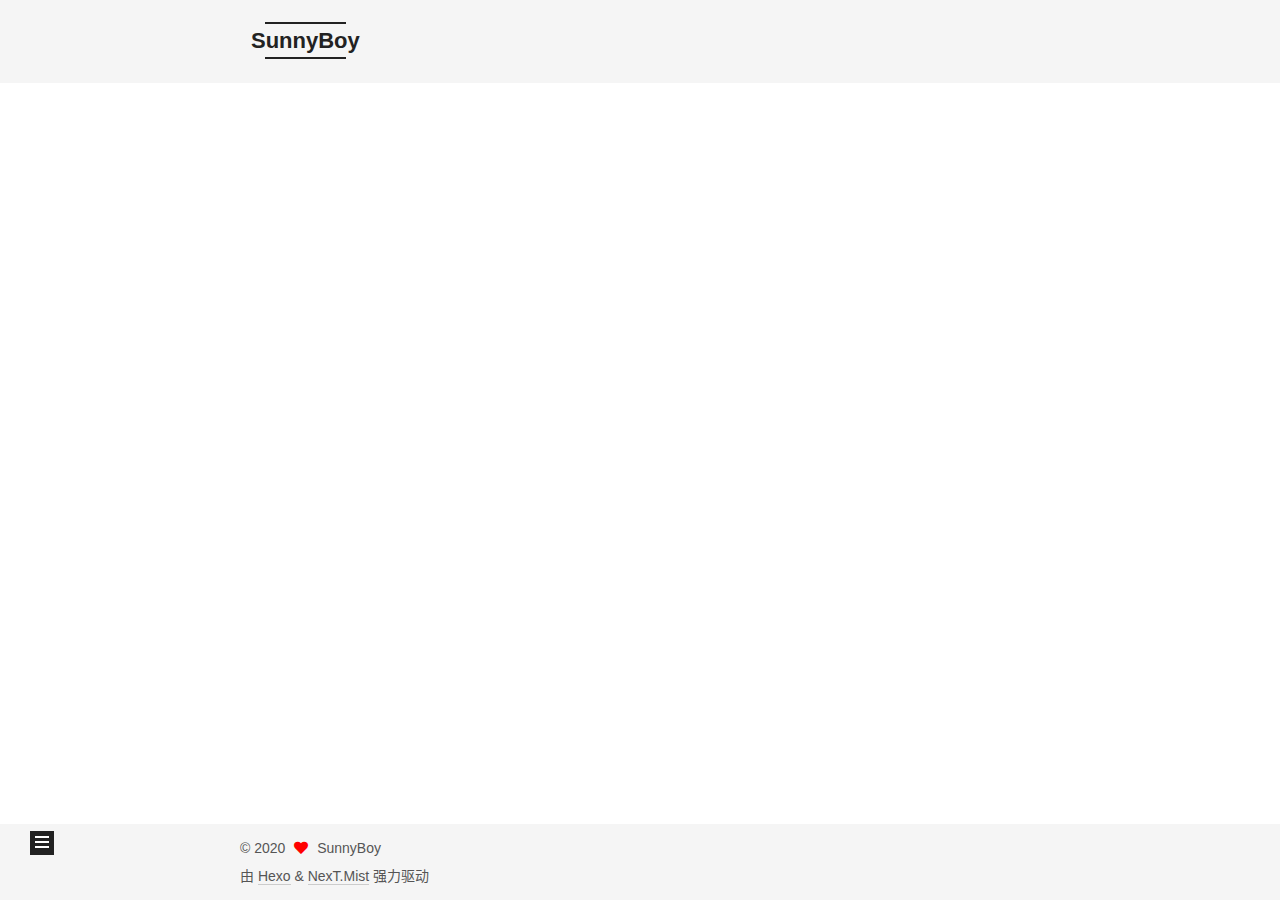
==== archives/index.html @ 55db40ee "Site updated: 2020-05-24 15:53:17" ====
<!DOCTYPE html>
<html lang="zh-CN">
<head>
  <meta charset="UTF-8">
<meta name="viewport" content="width=device-width, initial-scale=1, maximum-scale=2">
<meta name="theme-color" content="#222">
<meta name="generator" content="Hexo 4.2.1">
  <link rel="apple-touch-icon" sizes="180x180" href="/images/apple-touch-icon-next.png">
  <link rel="icon" type="image/png" sizes="32x32" href="/images/favicon-32x32-next.png">
  <link rel="icon" type="image/png" sizes="16x16" href="/images/favicon-16x16-next.png">
  <link rel="mask-icon" href="/images/logo.svg" color="#222">

<link rel="stylesheet" href="/css/main.css">


<link rel="stylesheet" href="/lib/font-awesome/css/all.min.css">

<script id="hexo-configurations">
    var NexT = window.NexT || {};
    var CONFIG = {"hostname":"yoursite.com","root":"/","scheme":"Mist","version":"7.8.0","exturl":false,"sidebar":{"position":"left","display":"post","padding":18,"offset":12,"onmobile":false},"copycode":{"enable":false,"show_result":false,"style":null},"back2top":{"enable":true,"sidebar":false,"scrollpercent":false},"bookmark":{"enable":false,"color":"#222","save":"auto"},"fancybox":false,"mediumzoom":false,"lazyload":false,"pangu":false,"comments":{"style":"tabs","active":null,"storage":true,"lazyload":false,"nav":null},"algolia":{"hits":{"per_page":10},"labels":{"input_placeholder":"Search for Posts","hits_empty":"We didn't find any results for the search: ${query}","hits_stats":"${hits} results found in ${time} ms"}},"localsearch":{"enable":false,"trigger":"auto","top_n_per_article":1,"unescape":false,"preload":false},"motion":{"enable":true,"async":false,"transition":{"post_block":"fadeIn","post_header":"slideDownIn","post_body":"slideDownIn","coll_header":"slideLeftIn","sidebar":"slideUpIn"}}};
  </script>

  <meta name="description" content="学习">
<meta property="og:type" content="website">
<meta property="og:title" content="SunnyBoy">
<meta property="og:url" content="http://yoursite.com/archives/index.html">
<meta property="og:site_name" content="SunnyBoy">
<meta property="og:description" content="学习">
<meta property="og:locale" content="zh_CN">
<meta property="article:author" content="SunnyBoy">
<meta name="twitter:card" content="summary">

<link rel="canonical" href="http://yoursite.com/archives/">


<script id="page-configurations">
  // https://hexo.io/docs/variables.html
  CONFIG.page = {
    sidebar: "",
    isHome : false,
    isPost : false,
    lang   : 'zh-CN'
  };
</script>

  <title>归档 | SunnyBoy</title>
  






  <noscript>
  <style>
  .use-motion .brand,
  .use-motion .menu-item,
  .sidebar-inner,
  .use-motion .post-block,
  .use-motion .pagination,
  .use-motion .comments,
  .use-motion .post-header,
  .use-motion .post-body,
  .use-motion .collection-header { opacity: initial; }

  .use-motion .site-title,
  .use-motion .site-subtitle {
    opacity: initial;
    top: initial;
  }

  .use-motion .logo-line-before i { left: initial; }
  .use-motion .logo-line-after i { right: initial; }
  </style>
</noscript>

</head>

<body itemscope itemtype="http://schema.org/WebPage">
  <div class="container use-motion">
    <div class="headband"></div>

    <header class="header" itemscope itemtype="http://schema.org/WPHeader">
      <div class="header-inner"><div class="site-brand-container">
  <div class="site-nav-toggle">
    <div class="toggle" aria-label="切换导航栏">
      <span class="toggle-line toggle-line-first"></span>
      <span class="toggle-line toggle-line-middle"></span>
      <span class="toggle-line toggle-line-last"></span>
    </div>
  </div>

  <div class="site-meta">

    <a href="/" class="brand" rel="start">
      <span class="logo-line-before"><i></i></span>
      <h1 class="site-title">SunnyBoy</h1>
      <span class="logo-line-after"><i></i></span>
    </a>
      <p class="site-subtitle" itemprop="description">追随阳光</p>
  </div>

  <div class="site-nav-right">
    <div class="toggle popup-trigger">
    </div>
  </div>
</div>




<nav class="site-nav">
  <ul id="menu" class="main-menu menu">
        <li class="menu-item menu-item-home">

    <a href="/" rel="section"><i class="fa fa-home fa-fw"></i>首页</a>

  </li>
        <li class="menu-item menu-item-tags">

    <a href="/tags/" rel="section"><i class="fa fa-tags fa-fw"></i>标签</a>

  </li>
        <li class="menu-item menu-item-archives">

    <a href="/archives/" rel="section"><i class="fa fa-archive fa-fw"></i>归档</a>

  </li>
  </ul>
</nav>




</div>
    </header>

    
  <div class="back-to-top">
    <i class="fa fa-arrow-up"></i>
    <span>0%</span>
  </div>


    <main class="main">
      <div class="main-inner">
        <div class="content-wrap">
          

          <div class="content archive">
            

  
  
  
  <div class="post-block">
    <div class="posts-collapse">
      <div class="collection-title">
        <span class="collection-header">嗯..! 目前共计 1 篇日志。 继续努力。</span>
      </div>

      
    <div class="collection-year">
      <span class="collection-header">2020</span>
    </div>

  <article itemscope itemtype="http://schema.org/Article">
    <header class="post-header">

      <div class="post-meta">
        <time itemprop="dateCreated"
              datetime="2020-05-24T14:24:05+08:00"
              content="2020-05-24">
          05-24
        </time>
      </div>

      <div class="post-title">
          <a class="post-title-link" href="/2020/05/24/%E6%95%B0%E6%8D%AE%E5%BA%93/" itemprop="url">
            <span itemprop="name">数据库</span>
          </a>
      </div>

    </header>
  </article>


    </div>
  </div>
  
  
  

  



          </div>
          

<script>
  window.addEventListener('tabs:register', () => {
    let { activeClass } = CONFIG.comments;
    if (CONFIG.comments.storage) {
      activeClass = localStorage.getItem('comments_active') || activeClass;
    }
    if (activeClass) {
      let activeTab = document.querySelector(`a[href="#comment-${activeClass}"]`);
      if (activeTab) {
        activeTab.click();
      }
    }
  });
  if (CONFIG.comments.storage) {
    window.addEventListener('tabs:click', event => {
      if (!event.target.matches('.tabs-comment .tab-content .tab-pane')) return;
      let commentClass = event.target.classList[1];
      localStorage.setItem('comments_active', commentClass);
    });
  }
</script>

        </div>
          
  
  <div class="toggle sidebar-toggle">
    <span class="toggle-line toggle-line-first"></span>
    <span class="toggle-line toggle-line-middle"></span>
    <span class="toggle-line toggle-line-last"></span>
  </div>

  <aside class="sidebar">
    <div class="sidebar-inner">

      <ul class="sidebar-nav motion-element">
        <li class="sidebar-nav-toc">
          文章目录
        </li>
        <li class="sidebar-nav-overview">
          站点概览
        </li>
      </ul>

      <!--noindex-->
      <div class="post-toc-wrap sidebar-panel">
      </div>
      <!--/noindex-->

      <div class="site-overview-wrap sidebar-panel">
        <div class="site-author motion-element" itemprop="author" itemscope itemtype="http://schema.org/Person">
  <p class="site-author-name" itemprop="name">SunnyBoy</p>
  <div class="site-description" itemprop="description">学习</div>
</div>
<div class="site-state-wrap motion-element">
  <nav class="site-state">
      <div class="site-state-item site-state-posts">
          <a href="/archives/">
        
          <span class="site-state-item-count">1</span>
          <span class="site-state-item-name">日志</span>
        </a>
      </div>
  </nav>
</div>



      </div>

    </div>
  </aside>
  <div id="sidebar-dimmer"></div>


      </div>
    </main>

    <footer class="footer">
      <div class="footer-inner">
        

        

<div class="copyright">
  
  &copy; 
  <span itemprop="copyrightYear">2020</span>
  <span class="with-love">
    <i class="fa fa-heart"></i>
  </span>
  <span class="author" itemprop="copyrightHolder">SunnyBoy</span>
</div>
  <div class="powered-by">由 <a href="https://hexo.io/" class="theme-link" rel="noopener" target="_blank">Hexo</a> & <a href="https://mist.theme-next.org/" class="theme-link" rel="noopener" target="_blank">NexT.Mist</a> 强力驱动
  </div>

        








      </div>
    </footer>
  </div>

  
  <script src="/lib/anime.min.js"></script>
  <script src="/lib/velocity/velocity.min.js"></script>
  <script src="/lib/velocity/velocity.ui.min.js"></script>

<script src="/js/utils.js"></script>

<script src="/js/motion.js"></script>


<script src="/js/schemes/muse.js"></script>


<script src="/js/next-boot.js"></script>




  















  

  

</body>
</html>
---- css/main.css ----
:root {
  --body-bg-color: #fff;
  --content-bg-color: #f5f5f5;
  --card-bg-color: #f5f5f5;
  --text-color: #555;
  --blockquote-color: #666;
  --link-color: #555;
  --link-hover-color: #222;
  --brand-color: #222;
  --brand-hover-color: #222;
  --table-row-odd-bg-color: #f9f9f9;
  --table-row-hover-bg-color: #f5f5f5;
  --menu-item-bg-color: #ddd;
  --btn-default-bg: transparent;
  --btn-default-color: var(--link-color);
  --btn-default-border-color: var(--link-color);
  --btn-default-hover-bg: transparent;
  --btn-default-hover-color: var(--link-hover-color);
  --btn-default-hover-border-color: var(--link-hover-color);
}
html {
  line-height: 1.15; /* 1 */
  -webkit-text-size-adjust: 100%; /* 2 */
}
body {
  margin: 0;
}
main {
  display: block;
}
h1 {
  font-size: 2em;
  margin: 0.67em 0;
}
hr {
  box-sizing: content-box; /* 1 */
  height: 0; /* 1 */
  overflow: visible; /* 2 */
}
pre {
  font-family: monospace, monospace; /* 1 */
  font-size: 1em; /* 2 */
}
a {
  background: transparent;
}
abbr[title] {
  border-bottom: none; /* 1 */
  text-decoration: underline; /* 2 */
  text-decoration: underline dotted; /* 2 */
}
b,
strong {
  font-weight: bolder;
}
code,
kbd,
samp {
  font-family: monospace, monospace; /* 1 */
  font-size: 1em; /* 2 */
}
small {
  font-size: 80%;
}
sub,
sup {
  font-size: 75%;
  line-height: 0;
  position: relative;
  vertical-align: baseline;
}
sub {
  bottom: -0.25em;
}
sup {
  top: -0.5em;
}
img {
  border-style: none;
}
button,
input,
optgroup,
select,
textarea {
  font-family: inherit; /* 1 */
  font-size: 100%; /* 1 */
  line-height: 1.15; /* 1 */
  margin: 0; /* 2 */
}
button,
input {
/* 1 */
  overflow: visible;
}
button,
select {
/* 1 */
  text-transform: none;
}
button,
[type='button'],
[type='reset'],
[type='submit'] {
  -webkit-appearance: button;
}
button::-moz-focus-inner,
[type='button']::-moz-focus-inner,
[type='reset']::-moz-focus-inner,
[type='submit']::-moz-focus-inner {
  border-style: none;
  padding: 0;
}
button:-moz-focusring,
[type='button']:-moz-focusring,
[type='reset']:-moz-focusring,
[type='submit']:-moz-focusring {
  outline: 1px dotted ButtonText;
}
fieldset {
  padding: 0.35em 0.75em 0.625em;
}
legend {
  box-sizing: border-box; /* 1 */
  color: inherit; /* 2 */
  display: table; /* 1 */
  max-width: 100%; /* 1 */
  padding: 0; /* 3 */
  white-space: normal; /* 1 */
}
progress {
  vertical-align: baseline;
}
textarea {
  overflow: auto;
}
[type='checkbox'],
[type='radio'] {
  box-sizing: border-box; /* 1 */
  padding: 0; /* 2 */
}
[type='number']::-webkit-inner-spin-button,
[type='number']::-webkit-outer-spin-button {
  height: auto;
}
[type='search'] {
  outline-offset: -2px; /* 2 */
  -webkit-appearance: textfield; /* 1 */
}
[type='search']::-webkit-search-decoration {
  -webkit-appearance: none;
}
::-webkit-file-upload-button {
  font: inherit; /* 2 */
  -webkit-appearance: button; /* 1 */
}
details {
  display: block;
}
summary {
  display: list-item;
}
template {
  display: none;
}
[hidden] {
  display: none;
}
::selection {
  background: #262a30;
  color: #eee;
}
html,
body {
  height: 100%;
}
body {
  background: var(--body-bg-color);
  color: var(--text-color);
  font-family: 'Lato', "PingFang SC", "Microsoft YaHei", sans-serif;
  font-size: 1em;
  line-height: 2;
}
@media (max-width: 991px) {
  body {
    padding-left: 0 !important;
    padding-right: 0 !important;
  }
}
h1,
h2,
h3,
h4,
h5,
h6 {
  font-family: 'Lato', "PingFang SC", "Microsoft YaHei", sans-serif;
  font-weight: bold;
  line-height: 1.5;
  margin: 20px 0 15px;
}
h1 {
  font-size: 1.5em;
}
h2 {
  font-size: 1.375em;
}
h3 {
  font-size: 1.25em;
}
h4 {
  font-size: 1.125em;
}
h5 {
  font-size: 1em;
}
h6 {
  font-size: 0.875em;
}
p {
  margin: 0 0 20px 0;
}
a,
span.exturl {
  border-bottom: 1px solid #ccc;
  color: var(--link-color);
  outline: 0;
  text-decoration: none;
  overflow-wrap: break-word;
  word-wrap: break-word;
  cursor: pointer;
}
a:hover,
span.exturl:hover {
  border-bottom-color: var(--link-hover-color);
  color: var(--link-hover-color);
}
iframe,
img,
video {
  display: block;
  margin-left: auto;
  margin-right: auto;
  max-width: 100%;
}
hr {
  background-image: repeating-linear-gradient(-45deg, #ddd, #ddd 4px, transparent 4px, transparent 8px);
  border: 0;
  height: 3px;
  margin: 40px 0;
}
blockquote {
  border-left: 4px solid #ddd;
  color: var(--blockquote-color);
  margin: 0;
  padding: 0 15px;
}
blockquote cite::before {
  content: '-';
  padding: 0 5px;
}
dt {
  font-weight: bold;
}
dd {
  margin: 0;
  padding: 0;
}
kbd {
  background-color: #f5f5f5;
  background-image: linear-gradient(#eee, #fff, #eee);
  border: 1px solid #ccc;
  border-radius: 0.2em;
  box-shadow: 0.1em 0.1em 0.2em rgba(0,0,0,0.1);
  color: #555;
  font-family: inherit;
  padding: 0.1em 0.3em;
  white-space: nowrap;
}
.table-container {
  overflow: auto;
}
table {
  border-collapse: collapse;
  border-spacing: 0;
  font-size: 0.875em;
  margin: 0 0 20px 0;
  width: 100%;
}
tbody tr:nth-of-type(odd) {
  background: var(--table-row-odd-bg-color);
}
tbody tr:hover {
  background: var(--table-row-hover-bg-color);
}
caption,
th,
td {
  font-weight: normal;
  padding: 8px;
  vertical-align: middle;
}
th,
td {
  border: 1px solid #ddd;
  border-bottom: 3px solid #ddd;
}
th {
  font-weight: 700;
  padding-bottom: 10px;
}
td {
  border-bottom-width: 1px;
}
.btn {
  background: var(--btn-default-bg);
  border: 2px solid var(--btn-default-border-color);
  border-radius: 0;
  color: var(--btn-default-color);
  display: inline-block;
  font-size: 0.875em;
  line-height: 2;
  padding: 0 20px;
  text-decoration: none;
  transition-property: background-color;
  transition-delay: 0s;
  transition-duration: 0.2s;
  transition-timing-function: ease-in-out;
}
.btn:hover {
  background: var(--btn-default-hover-bg);
  border-color: var(--btn-default-hover-border-color);
  color: var(--btn-default-hover-color);
}
.btn + .btn {
  margin: 0 0 8px 8px;
}
.btn .fa-fw {
  text-align: left;
  width: 1.285714285714286em;
}
.toggle {
  line-height: 0;
}
.toggle .toggle-line {
  background: #fff;
  display: inline-block;
  height: 2px;
  left: 0;
  position: relative;
  top: 0;
  transition: all 0.4s;
  vertical-align: top;
  width: 100%;
}
.toggle .toggle-line:not(:first-child) {
  margin-top: 3px;
}
.toggle.toggle-arrow .toggle-line-first {
  left: 50%;
  top: 2px;
  transform: rotate(45deg);
  width: 50%;
}
.toggle.toggle-arrow .toggle-line-middle {
  left: 2px;
  width: 90%;
}
.toggle.toggle-arrow .toggle-line-last {
  left: 50%;
  top: -2px;
  transform: rotate(-45deg);
  width: 50%;
}
.toggle.toggle-close .toggle-line-first {
  transform: rotate(-45deg);
  top: 5px;
}
.toggle.toggle-close .toggle-line-middle {
  opacity: 0;
}
.toggle.toggle-close .toggle-line-last {
  transform: rotate(45deg);
  top: -5px;
}
.highlight,
pre {
  background: #f7f7f7;
  color: #4d4d4c;
  line-height: 1.6;
  margin: 0 auto 20px;
}
pre,
code {
  font-family: consolas, Menlo, monospace, "PingFang SC", "Microsoft YaHei";
}
code {
  background: #eee;
  border-radius: 3px;
  color: #555;
  padding: 2px 4px;
  overflow-wrap: break-word;
  word-wrap: break-word;
}
.highlight *::selection {
  background: #d6d6d6;
}
.highlight pre {
  border: 0;
  margin: 0;
  padding: 10px 0;
}
.highlight table {
  border: 0;
  margin: 0;
  width: auto;
}
.highlight td {
  border: 0;
  padding: 0;
}
.highlight figcaption {
  background: #eff2f3;
  color: #4d4d4c;
  display: flex;
  font-size: 0.875em;
  justify-content: space-between;
  line-height: 1.2;
  padding: 0.5em;
}
.highlight figcaption a {
  color: #4d4d4c;
}
.highlight figcaption a:hover {
  border-bottom-color: #4d4d4c;
}
.highlight .gutter {
  -moz-user-select: none;
  -ms-user-select: none;
  -webkit-user-select: none;
  user-select: none;
}
.highlight .gutter pre {
  background: #eff2f3;
  color: #869194;
  padding-left: 10px;
  padding-right: 10px;
  text-align: right;
}
.highlight .code pre {
  background: #f7f7f7;
  padding-left: 10px;
  width: 100%;
}
.gist table {
  width: auto;
}
.gist table td {
  border: 0;
}
pre {
  overflow: auto;
  padding: 10px;
}
pre code {
  background: none;
  color: #4d4d4c;
  font-size: 0.875em;
  padding: 0;
  text-shadow: none;
}
pre .deletion {
  background: #fdd;
}
pre .addition {
  background: #dfd;
}
pre .meta {
  color: #eab700;
  -moz-user-select: none;
  -ms-user-select: none;
  -webkit-user-select: none;
  user-select: none;
}
pre .comment {
  color: #8e908c;
}
pre .variable,
pre .attribute,
pre .tag,
pre .name,
pre .regexp,
pre .ruby .constant,
pre .xml .tag .title,
pre .xml .pi,
pre .xml .doctype,
pre .html .doctype,
pre .css .id,
pre .css .class,
pre .css .pseudo {
  color: #c82829;
}
pre .number,
pre .preprocessor,
pre .built_in,
pre .builtin-name,
pre .literal,
pre .params,
pre .constant,
pre .command {
  color: #f5871f;
}
pre .ruby .class .title,
pre .css .rules .attribute,
pre .string,
pre .symbol,
pre .value,
pre .inheritance,
pre .header,
pre .ruby .symbol,
pre .xml .cdata,
pre .special,
pre .formula {
  color: #718c00;
}
pre .title,
pre .css .hexcolor {
  color: #3e999f;
}
pre .function,
pre .python .decorator,
pre .python .title,
pre .ruby .function .title,
pre .ruby .title .keyword,
pre .perl .sub,
pre .javascript .title,
pre .coffeescript .title {
  color: #4271ae;
}
pre .keyword,
pre .javascript .function {
  color: #8959a8;
}
.blockquote-center {
  border-left: none;
  margin: 40px 0;
  padding: 0;
  position: relative;
  text-align: center;
}
.blockquote-center .fa {
  display: block;
  opacity: 0.6;
  position: absolute;
  width: 100%;
}
.blockquote-center .fa-quote-left {
  border-top: 1px solid #ccc;
  text-align: left;
  top: -20px;
}
.blockquote-center .fa-quote-right {
  border-bottom: 1px solid #ccc;
  text-align: right;
  bottom: -20px;
}
.blockquote-center p,
.blockquote-center div {
  text-align: center;
}
.post-body .group-picture img {
  margin: 0 auto;
  padding: 0 3px;
}
.group-picture-row {
  margin-bottom: 6px;
  overflow: hidden;
}
.group-picture-column {
  float: left;
  margin-bottom: 10px;
}
.post-body .label {
  color: #555;
  display: inline;
  padding: 0 2px;
}
.post-body .label.default {
  background: #f0f0f0;
}
.post-body .label.primary {
  background: #efe6f7;
}
.post-body .label.info {
  background: #e5f2f8;
}
.post-body .label.success {
  background: #e7f4e9;
}
.post-body .label.warning {
  background: #fcf6e1;
}
.post-body .label.danger {
  background: #fae8eb;
}
.post-body .tabs {
  margin-bottom: 20px;
}
.post-body .tabs,
.tabs-comment {
  display: block;
  padding-top: 10px;
  position: relative;
}
.post-body .tabs ul.nav-tabs,
.tabs-comment ul.nav-tabs {
  display: flex;
  flex-wrap: wrap;
  margin: 0;
  margin-bottom: -1px;
  padding: 0;
}
@media (max-width: 413px) {
  .post-body .tabs ul.nav-tabs,
  .tabs-comment ul.nav-tabs {
    display: block;
    margin-bottom: 5px;
  }
}
.post-body .tabs ul.nav-tabs li.tab,
.tabs-comment ul.nav-tabs li.tab {
  border-bottom: 1px solid #ddd;
  border-left: 1px solid transparent;
  border-right: 1px solid transparent;
  border-top: 3px solid transparent;
  flex-grow: 1;
  list-style-type: none;
  border-radius: 0 0 0 0;
}
@media (max-width: 413px) {
  .post-body .tabs ul.nav-tabs li.tab,
  .tabs-comment ul.nav-tabs li.tab {
    border-bottom: 1px solid transparent;
    border-left: 3px solid transparent;
    border-right: 1px solid transparent;
    border-top: 1px solid transparent;
  }
}
@media (max-width: 413px) {
  .post-body .tabs ul.nav-tabs li.tab,
  .tabs-comment ul.nav-tabs li.tab {
    border-radius: 0;
  }
}
.post-body .tabs ul.nav-tabs li.tab a,
.tabs-comment ul.nav-tabs li.tab a {
  border-bottom: initial;
  display: block;
  line-height: 1.8;
  outline: 0;
  padding: 0.25em 0.75em;
  text-align: center;
  transition-delay: 0s;
  transition-duration: 0.2s;
  transition-timing-function: ease-out;
}
.post-body .tabs ul.nav-tabs li.tab a i,
.tabs-comment ul.nav-tabs li.tab a i {
  width: 1.285714285714286em;
}
.post-body .tabs ul.nav-tabs li.tab.active,
.tabs-comment ul.nav-tabs li.tab.active {
  border-bottom: 1px solid transparent;
  border-left: 1px solid #ddd;
  border-right: 1px solid #ddd;
  border-top: 3px solid #fc6423;
}
@media (max-width: 413px) {
  .post-body .tabs ul.nav-tabs li.tab.active,
  .tabs-comment ul.nav-tabs li.tab.active {
    border-bottom: 1px solid #ddd;
    border-left: 3px solid #fc6423;
    border-right: 1px solid #ddd;
    border-top: 1px solid #ddd;
  }
}
.post-body .tabs ul.nav-tabs li.tab.active a,
.tabs-comment ul.nav-tabs li.tab.active a {
  color: var(--link-color);
  cursor: default;
}
.post-body .tabs .tab-content .tab-pane,
.tabs-comment .tab-content .tab-pane {
  border: 1px solid #ddd;
  border-top: 0;
  padding: 20px 20px 0 20px;
  border-radius: 0;
}
.post-body .tabs .tab-content .tab-pane:not(.active),
.tabs-comment .tab-content .tab-pane:not(.active) {
  display: none;
}
.post-body .tabs .tab-content .tab-pane.active,
.tabs-comment .tab-content .tab-pane.active {
  display: block;
}
.post-body .tabs .tab-content .tab-pane.active:nth-of-type(1),
.tabs-comment .tab-content .tab-pane.active:nth-of-type(1) {
  border-radius: 0 0 0 0;
}
@media (max-width: 413px) {
  .post-body .tabs .tab-content .tab-pane.active:nth-of-type(1),
  .tabs-comment .tab-content .tab-pane.active:nth-of-type(1) {
    border-radius: 0;
  }
}
.post-body .note {
  border-radius: 3px;
  margin-bottom: 20px;
  padding: 1em;
  position: relative;
  border: 1px solid #eee;
  border-left-width: 5px;
}
.post-body .note h2,
.post-body .note h3,
.post-body .note h4,
.post-body .note h5,
.post-body .note h6 {
  margin-top: 0;
  border-bottom: initial;
  margin-bottom: 0;
  padding-top: 0;
}
.post-body .note p:first-child,
.post-body .note ul:first-child,
.post-body .note ol:first-child,
.post-body .note table:first-child,
.post-body .note pre:first-child,
.post-body .note blockquote:first-child,
.post-body .note img:first-child {
  margin-top: 0;
}
.post-body .note p:last-child,
.post-body .note ul:last-child,
.post-body .note ol:last-child,
.post-body .note table:last-child,
.post-body .note pre:last-child,
.post-body .note blockquote:last-child,
.post-body .note img:last-child {
  margin-bottom: 0;
}
.post-body .note.default {
  border-left-color: #777;
}
.post-body .note.default h2,
.post-body .note.default h3,
.post-body .note.default h4,
.post-body .note.default h5,
.post-body .note.default h6 {
  color: #777;
}
.post-body .note.primary {
  border-left-color: #6f42c1;
}
.post-body .note.primary h2,
.post-body .note.primary h3,
.post-body .note.primary h4,
.post-body .note.primary h5,
.post-body .note.primary h6 {
  color: #6f42c1;
}
.post-body .note.info {
  border-left-color: #428bca;
}
.post-body .note.info h2,
.post-body .note.info h3,
.post-body .note.info h4,
.post-body .note.info h5,
.post-body .note.info h6 {
  color: #428bca;
}
.post-body .note.success {
  border-left-color: #5cb85c;
}
.post-body .note.success h2,
.post-body .note.success h3,
.post-body .note.success h4,
.post-body .note.success h5,
.post-body .note.success h6 {
  color: #5cb85c;
}
.post-body .note.warning {
  border-left-color: #f0ad4e;
}
.post-body .note.warning h2,
.post-body .note.warning h3,
.post-body .note.warning h4,
.post-body .note.warning h5,
.post-body .note.warning h6 {
  color: #f0ad4e;
}
.post-body .note.danger {
  border-left-color: #d9534f;
}
.post-body .note.danger h2,
.post-body .note.danger h3,
.post-body .note.danger h4,
.post-body .note.danger h5,
.post-body .note.danger h6 {
  color: #d9534f;
}
.pagination .prev,
.pagination .next,
.pagination .page-number,
.pagination .space {
  display: inline-block;
  margin: 0 10px;
  padding: 0 11px;
  position: relative;
  top: -1px;
}
@media (max-width: 767px) {
  .pagination .prev,
  .pagination .next,
  .pagination .page-number,
  .pagination .space {
    margin: 0 5px;
  }
}
.pagination {
  border-top: 1px solid #eee;
  margin: 120px 0 0;
  text-align: center;
}
.pagination .prev,
.pagination .next,
.pagination .page-number {
  border-bottom: 0;
  border-top: 1px solid #eee;
  transition-property: border-color;
  transition-delay: 0s;
  transition-duration: 0.2s;
  transition-timing-function: ease-in-out;
}
.pagination .prev:hover,
.pagination .next:hover,
.pagination .page-number:hover {
  border-top-color: #222;
}
.pagination .space {
  margin: 0;
  padding: 0;
}
.pagination .prev {
  margin-left: 0;
}
.pagination .next {
  margin-right: 0;
}
.pagination .page-number.current {
  background: #ccc;
  border-top-color: #ccc;
  color: #fff;
}
@media (max-width: 767px) {
  .pagination {
    border-top: none;
  }
  .pagination .prev,
  .pagination .next,
  .pagination .page-number {
    border-bottom: 1px solid #eee;
    border-top: 0;
    margin-bottom: 10px;
    padding: 0 10px;
  }
  .pagination .prev:hover,
  .pagination .next:hover,
  .pagination .page-number:hover {
    border-bottom-color: #222;
  }
}
.comments {
  margin-top: 60px;
  overflow: hidden;
}
.comment-button-group {
  display: flex;
  flex-wrap: wrap-reverse;
  justify-content: center;
  margin: 1em 0;
}
.comment-button-group .comment-button {
  margin: 0.1em 0.2em;
}
.comment-button-group .comment-button.active {
  background: var(--btn-default-hover-bg);
  border-color: var(--btn-default-hover-border-color);
  color: var(--btn-default-hover-color);
}
.comment-position {
  display: none;
}
.comment-position.active {
  display: block;
}
.tabs-comment {
  background: var(--content-bg-color);
  margin-top: 4em;
  padding-top: 0;
}
.tabs-comment .comments {
  border: 0;
  box-shadow: none;
  margin-top: 0;
  padding-top: 0;
}
.container {
  min-height: 100%;
  position: relative;
}
.main-inner {
  margin: 0 auto;
  width: 700px;
}
@media (min-width: 1200px) {
  .main-inner {
    width: 800px;
  }
}
@media (min-width: 1600px) {
  .main-inner {
    width: 900px;
  }
}
@media (max-width: 767px) {
  .content-wrap {
    padding: 0 20px;
  }
}
.header {
  background: transparent;
}
.header-inner {
  margin: 0 auto;
  width: 700px;
}
@media (min-width: 1200px) {
  .header-inner {
    width: 800px;
  }
}
@media (min-width: 1600px) {
  .header-inner {
    width: 900px;
  }
}
.site-brand-container {
  display: flex;
  flex-shrink: 0;
  padding: 0 10px;
}
.headband {
  background: #222;
  height: 3px;
}
.site-meta {
  flex-grow: 1;
  text-align: left;
}
@media (max-width: 767px) {
  .site-meta {
    text-align: center;
  }
}
.brand {
  border-bottom: none;
  color: var(--brand-color);
  display: inline-block;
  line-height: 1.375em;
  padding: 0 40px;
  position: relative;
}
.brand:hover {
  color: var(--brand-hover-color);
}
.site-title {
  font-family: 'Lato', "PingFang SC", "Microsoft YaHei", sans-serif;
  font-size: 1.375em;
  font-weight: normal;
  margin: 0;
}
.site-subtitle {
  color: #999;
  font-size: 0.8125em;
  margin: 10px 0;
}
.use-motion .brand {
  opacity: 0;
}
.use-motion .site-title,
.use-motion .site-subtitle,
.use-motion .custom-logo-image {
  opacity: 0;
  position: relative;
  top: -10px;
}
.site-nav-toggle,
.site-nav-right {
  display: none;
}
@media (max-width: 767px) {
  .site-nav-toggle,
  .site-nav-right {
    display: flex;
    flex-direction: column;
    justify-content: center;
  }
}
.site-nav-toggle .toggle,
.site-nav-right .toggle {
  color: var(--text-color);
  padding: 10px;
  width: 22px;
}
.site-nav-toggle .toggle .toggle-line,
.site-nav-right .toggle .toggle-line {
  background: var(--text-color);
  border-radius: 1px;
}
.site-nav {
  display: block;
}
@media (max-width: 767px) {
  .site-nav {
    clear: both;
    display: none;
  }
}
.site-nav.site-nav-on {
  display: block;
}
.menu {
  margin-top: 20px;
  padding-left: 0;
  text-align: center;
}
.menu-item {
  display: inline-block;
  list-style: none;
  margin: 0 10px;
}
@media (max-width: 767px) {
  .menu-item {
    display: block;
    margin-top: 10px;
  }
  .menu-item.menu-item-search {
    display: none;
  }
}
.menu-item a,
.menu-item span.exturl {
  border-bottom: 0;
  display: block;
  font-size: 0.8125em;
  transition-property: border-color;
  transition-delay: 0s;
  transition-duration: 0.2s;
  transition-timing-function: ease-in-out;
}
@media (hover: none) {
  .menu-item a:hover,
  .menu-item span.exturl:hover {
    border-bottom-color: transparent !important;
  }
}
.menu-item .fa,
.menu-item .fab,
.menu-item .far,
.menu-item .fas {
  margin-right: 8px;
}
.menu-item .badge {
  display: inline-block;
  font-weight: bold;
  line-height: 1;
  margin-left: 0.35em;
  margin-top: 0.35em;
  text-align: center;
  white-space: nowrap;
}
@media (max-width: 767px) {
  .menu-item .badge {
    float: right;
    margin-left: 0;
  }
}
.menu-item-active a,
.menu .menu-item a:hover,
.menu .menu-item span.exturl:hover {
  background: var(--menu-item-bg-color);
}
.use-motion .menu-item {
  opacity: 0;
}
.sidebar {
  background: #222;
  bottom: 0;
  box-shadow: inset 0 2px 6px #000;
  position: fixed;
  top: 0;
}
@media (max-width: 991px) {
  .sidebar {
    display: none;
  }
}
.sidebar-inner {
  color: #999;
  padding: 18px 10px;
  text-align: center;
}
.cc-license {
  margin-top: 10px;
  text-align: center;
}
.cc-license .cc-opacity {
  border-bottom: none;
  opacity: 0.7;
}
.cc-license .cc-opacity:hover {
  opacity: 0.9;
}
.cc-license img {
  display: inline-block;
}
.site-author-image {
  border: 2px solid #333;
  display: block;
  margin: 0 auto;
  max-width: 96px;
  padding: 2px;
}
.site-author-name {
  color: #f5f5f5;
  font-weight: normal;
  margin: 5px 0 0;
  text-align: center;
}
.site-description {
  color: #999;
  font-size: 1em;
  margin-top: 5px;
  text-align: center;
}
.links-of-author {
  margin-top: 15px;
}
.links-of-author a,
.links-of-author span.exturl {
  border-bottom-color: #555;
  display: inline-block;
  font-size: 0.8125em;
  margin-bottom: 10px;
  margin-right: 10px;
  vertical-align: middle;
}
.links-of-author a::before,
.links-of-author span.exturl::before {
  background: #ffe2f1;
  border-radius: 50%;
  content: ' ';
  display: inline-block;
  height: 4px;
  margin-right: 3px;
  vertical-align: middle;
  width: 4px;
}
.sidebar-button {
  margin-top: 15px;
}
.sidebar-button a {
  border: 1px solid #fc6423;
  border-radius: 4px;
  color: #fc6423;
  display: inline-block;
  padding: 0 15px;
}
.sidebar-button a .fa,
.sidebar-button a .fab,
.sidebar-button a .far,
.sidebar-button a .fas {
  margin-right: 5px;
}
.sidebar-button a:hover {
  background: #fc6423;
  border: 1px solid #fc6423;
  color: #fff;
}
.sidebar-button a:hover .fa,
.sidebar-button a:hover .fab,
.sidebar-button a:hover .far,
.sidebar-button a:hover .fas {
  color: #fff;
}
.links-of-blogroll {
  font-size: 0.8125em;
  margin-top: 10px;
}
.links-of-blogroll-title {
  font-size: 0.875em;
  font-weight: 600;
  margin-top: 0;
}
.links-of-blogroll-list {
  list-style: none;
  margin: 0;
  padding: 0;
}
#sidebar-dimmer {
  display: none;
}
@media (max-width: 767px) {
  #sidebar-dimmer {
    background: #000;
    display: block;
    height: 100%;
    left: 100%;
    opacity: 0;
    position: fixed;
    top: 0;
    width: 100%;
    z-index: 1100;
  }
  .sidebar-active + #sidebar-dimmer {
    opacity: 0.7;
    transform: translateX(-100%);
    transition: opacity 0.5s;
  }
}
.sidebar-nav {
  margin: 0;
  padding-bottom: 20px;
  padding-left: 0;
}
.sidebar-nav li {
  border-bottom: 1px solid transparent;
  color: #666;
  cursor: pointer;
  display: inline-block;
  font-size: 0.875em;
}
.sidebar-nav li.sidebar-nav-overview {
  margin-left: 10px;
}
.sidebar-nav li:hover {
  color: #f5f5f5;
}
.sidebar-nav .sidebar-nav-active {
  border-bottom-color: #87daff;
  color: #87daff;
}
.sidebar-nav .sidebar-nav-active:hover {
  color: #87daff;
}
.sidebar-panel {
  display: none;
  overflow-x: hidden;
  overflow-y: auto;
}
.sidebar-panel-active {
  display: block;
}
.sidebar-toggle {
  background: #222;
  bottom: 45px;
  cursor: pointer;
  height: 14px;
  left: 30px;
  padding: 5px;
  position: fixed;
  width: 14px;
  z-index: 1300;
}
@media (max-width: 991px) {
  .sidebar-toggle {
    left: 20px;
    opacity: 0.8;
    display: none;
  }
}
.sidebar-toggle:hover .toggle-line {
  background: #87daff;
}
.post-toc {
  font-size: 0.875em;
}
.post-toc ol {
  list-style: none;
  margin: 0;
  padding: 0 2px 5px 10px;
  text-align: left;
}
.post-toc ol > ol {
  padding-left: 0;
}
.post-toc ol a {
  transition-property: all;
  transition-delay: 0s;
  transition-duration: 0.2s;
  transition-timing-function: ease-in-out;
}
.post-toc .nav-item {
  line-height: 1.8;
  overflow: hidden;
  text-overflow: ellipsis;
  white-space: nowrap;
}
.post-toc .nav .nav-child {
  display: none;
}
.post-toc .nav .active > .nav-child {
  display: block;
}
.post-toc .nav .active-current > .nav-child {
  display: block;
}
.post-toc .nav .active-current > .nav-child > .nav-item {
  display: block;
}
.post-toc .nav .active > a {
  border-bottom-color: #87daff;
  color: #87daff;
}
.post-toc .nav .active-current > a {
  color: #87daff;
}
.post-toc .nav .active-current > a:hover {
  color: #87daff;
}
.site-state {
  display: flex;
  justify-content: center;
  line-height: 1.4;
  margin-top: 10px;
  overflow: hidden;
  text-align: center;
  white-space: nowrap;
}
.site-state-item {
  padding: 0 15px;
}
.site-state-item:not(:first-child) {
  border-left: 1px solid #333;
}
.site-state-item a {
  border-bottom: none;
}
.site-state-item-count {
  display: block;
  font-size: 1.25em;
  font-weight: 600;
  text-align: center;
}
.site-state-item-name {
  color: inherit;
  font-size: 0.875em;
}
.footer {
  color: #999;
  font-size: 0.875em;
  padding: 20px 0;
}
.footer.footer-fixed {
  bottom: 0;
  left: 0;
  position: absolute;
  right: 0;
}
.footer-inner {
  box-sizing: border-box;
  margin: 0 auto;
  text-align: center;
  width: 700px;
}
@media (min-width: 1200px) {
  .footer-inner {
    width: 800px;
  }
}
@media (min-width: 1600px) {
  .footer-inner {
    width: 900px;
  }
}
.languages {
  display: inline-block;
  font-size: 1.125em;
  position: relative;
}
.languages .lang-select-label span {
  margin: 0 0.5em;
}
.languages .lang-select {
  height: 100%;
  left: 0;
  opacity: 0;
  position: absolute;
  top: 0;
  width: 100%;
}
.with-love {
  color: #ff0000;
  display: inline-block;
  margin: 0 5px;
}
.powered-by,
.theme-info {
  display: inline-block;
}
@-moz-keyframes iconAnimate {
  0%, 100% {
    transform: scale(1);
  }
  10%, 30% {
    transform: scale(0.9);
  }
  20%, 40%, 60%, 80% {
    transform: scale(1.1);
  }
  50%, 70% {
    transform: scale(1.1);
  }
}
@-webkit-keyframes iconAnimate {
  0%, 100% {
    transform: scale(1);
  }
  10%, 30% {
    transform: scale(0.9);
  }
  20%, 40%, 60%, 80% {
    transform: scale(1.1);
  }
  50%, 70% {
    transform: scale(1.1);
  }
}
@-o-keyframes iconAnimate {
  0%, 100% {
    transform: scale(1);
  }
  10%, 30% {
    transform: scale(0.9);
  }
  20%, 40%, 60%, 80% {
    transform: scale(1.1);
  }
  50%, 70% {
    transform: scale(1.1);
  }
}
@keyframes iconAnimate {
  0%, 100% {
    transform: scale(1);
  }
  10%, 30% {
    transform: scale(0.9);
  }
  20%, 40%, 60%, 80% {
    transform: scale(1.1);
  }
  50%, 70% {
    transform: scale(1.1);
  }
}
.back-to-top {
  font-size: 12px;
  text-align: center;
  transition-delay: 0s;
  transition-duration: 0.2s;
  transition-timing-function: ease-in-out;
}
.back-to-top {
  background: #222;
  bottom: -100px;
  box-sizing: border-box;
  color: #fff;
  cursor: pointer;
  left: 30px;
  opacity: 1;
  padding: 0 6px;
  position: fixed;
  transition-property: bottom;
  z-index: 1300;
  width: 24px;
}
.back-to-top span {
  display: none;
}
.back-to-top:hover {
  color: #87daff;
}
.back-to-top.back-to-top-on {
  bottom: 19px;
}
@media (max-width: 991px) {
  .back-to-top {
    left: 20px;
    opacity: 0.8;
  }
}
.post-body {
  font-family: 'Lato', "PingFang SC", "Microsoft YaHei", sans-serif;
  overflow-wrap: break-word;
  word-wrap: break-word;
}
@media (min-width: 1200px) {
  .post-body {
    font-size: 1.125em;
  }
}
.post-body .exturl .fa {
  font-size: 0.875em;
  margin-left: 4px;
}
.post-body .image-caption,
.post-body .figure .caption {
  color: #999;
  font-size: 0.875em;
  font-weight: bold;
  line-height: 1;
  margin: -20px auto 15px;
  text-align: center;
}
.post-sticky-flag {
  display: inline-block;
  transform: rotate(30deg);
}
.post-button {
  margin-top: 40px;
  text-align: center;
}
.use-motion .post-block,
.use-motion .pagination,
.use-motion .comments {
  opacity: 0;
}
.use-motion .post-header {
  opacity: 0;
}
.use-motion .post-body {
  opacity: 0;
}
.use-motion .collection-header {
  opacity: 0;
}
.posts-collapse {
  margin-left: 35px;
  position: relative;
}
@media (max-width: 767px) {
  .posts-collapse {
    margin-left: 0px;
    margin-right: 0px;
  }
}
.posts-collapse .collection-title {
  font-size: 1.125em;
  position: relative;
}
.posts-collapse .collection-title::before {
  background: #999;
  border: 1px solid #fff;
  border-radius: 50%;
  content: ' ';
  height: 10px;
  left: 0;
  margin-left: -6px;
  margin-top: -4px;
  position: absolute;
  top: 50%;
  width: 10px;
}
.posts-collapse .collection-year {
  font-size: 1.5em;
  font-weight: bold;
  margin: 60px 0;
  position: relative;
}
.posts-collapse .collection-year::before {
  background: #bbb;
  border-radius: 50%;
  content: ' ';
  height: 8px;
  left: 0;
  margin-left: -4px;
  margin-top: -4px;
  position: absolute;
  top: 50%;
  width: 8px;
}
.posts-collapse .collection-header {
  display: block;
  margin: 0 0 0 20px;
}
.posts-collapse .collection-header small {
  color: #bbb;
  margin-left: 5px;
}
.posts-collapse .post-header {
  border-bottom: 1px dashed #ccc;
  margin: 30px 0;
  padding-left: 15px;
  position: relative;
  transition-property: border;
  transition-delay: 0s;
  transition-duration: 0.2s;
  transition-timing-function: ease-in-out;
}
.posts-collapse .post-header::before {
  background: #bbb;
  border: 1px solid #fff;
  border-radius: 50%;
  content: ' ';
  height: 6px;
  left: 0;
  margin-left: -4px;
  position: absolute;
  top: 0.75em;
  transition-property: background;
  width: 6px;
  transition-delay: 0s;
  transition-duration: 0.2s;
  transition-timing-function: ease-in-out;
}
.posts-collapse .post-header:hover {
  border-bottom-color: #666;
}
.posts-collapse .post-header:hover::before {
  background: #222;
}
.posts-collapse .post-meta {
  display: inline;
  font-size: 0.75em;
  margin-right: 10px;
}
.posts-collapse .post-title {
  display: inline;
}
.posts-collapse .post-title a,
.posts-collapse .post-title span.exturl {
  border-bottom: none;
  color: var(--link-color);
}
.posts-collapse .post-title .fa-external-link-alt {
  font-size: 0.875em;
  margin-left: 5px;
}
.posts-collapse::before {
  background: #f5f5f5;
  content: ' ';
  height: 100%;
  left: 0;
  margin-left: -2px;
  position: absolute;
  top: 1.25em;
  width: 4px;
}
.post-eof {
  background: #ccc;
  height: 1px;
  margin: 80px auto 60px;
  text-align: center;
  width: 8%;
}
.post-block:last-of-type .post-eof {
  display: none;
}
.content {
  padding-top: 40px;
}
@media (min-width: 992px) {
  .post-body {
    text-align: justify;
  }
}
@media (max-width: 991px) {
  .post-body {
    text-align: justify;
  }
}
.post-body h1,
.post-body h2,
.post-body h3,
.post-body h4,
.post-body h5,
.post-body h6 {
  padding-top: 10px;
}
.post-body h1 .header-anchor,
.post-body h2 .header-anchor,
.post-body h3 .header-anchor,
.post-body h4 .header-anchor,
.post-body h5 .header-anchor,
.post-body h6 .header-anchor {
  border-bottom-style: none;
  color: #ccc;
  float: right;
  margin-left: 10px;
  visibility: hidden;
}
.post-body h1 .header-anchor:hover,
.post-body h2 .header-anchor:hover,
.post-body h3 .header-anchor:hover,
.post-body h4 .header-anchor:hover,
.post-body h5 .header-anchor:hover,
.post-body h6 .header-anchor:hover {
  color: inherit;
}
.post-body h1:hover .header-anchor,
.post-body h2:hover .header-anchor,
.post-body h3:hover .header-anchor,
.post-body h4:hover .header-anchor,
.post-body h5:hover .header-anchor,
.post-body h6:hover .header-anchor {
  visibility: visible;
}
.post-body iframe,
.post-body img,
.post-body video {
  margin-bottom: 20px;
}
.post-body .video-container {
  height: 0;
  margin-bottom: 20px;
  overflow: hidden;
  padding-top: 75%;
  position: relative;
  width: 100%;
}
.post-body .video-container iframe,
.post-body .video-container object,
.post-body .video-container embed {
  height: 100%;
  left: 0;
  margin: 0;
  position: absolute;
  top: 0;
  width: 100%;
}
.post-gallery {
  align-items: center;
  display: grid;
  grid-gap: 10px;
  grid-template-columns: 1fr 1fr 1fr;
  margin-bottom: 20px;
}
@media (max-width: 767px) {
  .post-gallery {
    grid-template-columns: 1fr 1fr;
  }
}
.post-gallery a {
  border: 0;
}
.post-gallery img {
  margin: 0;
}
.posts-expand .post-header {
  font-size: 1.125em;
}
.posts-expand .post-title {
  font-size: 1.5em;
  font-weight: normal;
  margin: initial;
  text-align: center;
  overflow-wrap: break-word;
  word-wrap: break-word;
}
.posts-expand .post-title-link {
  border-bottom: none;
  color: var(--link-color);
  display: inline-block;
  position: relative;
  vertical-align: top;
}
.posts-expand .post-title-link::before {
  background: var(--link-color);
  bottom: 0;
  content: '';
  height: 2px;
  left: 0;
  position: absolute;
  transform: scaleX(0);
  visibility: hidden;
  width: 100%;
  transition-delay: 0s;
  transition-duration: 0.2s;
  transition-timing-function: ease-in-out;
}
.posts-expand .post-title-link:hover::before {
  transform: scaleX(1);
  visibility: visible;
}
.posts-expand .post-title-link .fa-external-link-alt {
  font-size: 0.875em;
  margin-left: 5px;
}
.posts-expand .post-meta {
  color: #999;
  font-family: 'Lato', "PingFang SC", "Microsoft YaHei", sans-serif;
  font-size: 0.75em;
  margin: 3px 0 60px 0;
  text-align: center;
}
.posts-expand .post-meta .post-description {
  font-size: 0.875em;
  margin-top: 2px;
}
.posts-expand .post-meta time {
  border-bottom: 1px dashed #999;
  cursor: pointer;
}
.post-meta .post-meta-item + .post-meta-item::before {
  content: '|';
  margin: 0 0.5em;
}
.post-meta-divider {
  margin: 0 0.5em;
}
.post-meta-item-icon {
  margin-right: 3px;
}
@media (max-width: 991px) {
  .post-meta-item-icon {
    display: inline-block;
  }
}
@media (max-width: 991px) {
  .post-meta-item-text {
    display: none;
  }
}
.post-nav {
  border-top: 1px solid #eee;
  display: flex;
  justify-content: space-between;
  margin-top: 15px;
  padding: 10px 5px 0;
}
.post-nav-item {
  flex: 1;
}
.post-nav-item a {
  border-bottom: none;
  display: block;
  font-size: 0.875em;
  line-height: 1.6;
  position: relative;
}
.post-nav-item a:active {
  top: 2px;
}
.post-nav-item .fa {
  font-size: 0.75em;
}
.post-nav-item:first-child {
  margin-right: 15px;
}
.post-nav-item:first-child .fa {
  margin-right: 5px;
}
.post-nav-item:last-child {
  margin-left: 15px;
  text-align: right;
}
.post-nav-item:last-child .fa {
  margin-left: 5px;
}
.rtl.post-body p,
.rtl.post-body a,
.rtl.post-body h1,
.rtl.post-body h2,
.rtl.post-body h3,
.rtl.post-body h4,
.rtl.post-body h5,
.rtl.post-body h6,
.rtl.post-body li,
.rtl.post-body ul,
.rtl.post-body ol {
  direction: rtl;
  font-family: UKIJ Ekran;
}
.rtl.post-title {
  font-family: UKIJ Ekran;
}
.post-tags {
  margin-top: 40px;
  text-align: center;
}
.post-tags a {
  display: inline-block;
  font-size: 0.8125em;
}
.post-tags a:not(:last-child) {
  margin-right: 10px;
}
.post-widgets {
  border-top: 1px solid #eee;
  margin-top: 15px;
  text-align: center;
}
.wp_rating {
  height: 20px;
  line-height: 20px;
  margin-top: 10px;
  padding-top: 6px;
  text-align: center;
}
.social-like {
  display: flex;
  font-size: 0.875em;
  justify-content: center;
  text-align: center;
}
.reward-container {
  margin: 20px auto;
  padding: 10px 0;
  text-align: center;
  width: 90%;
}
.reward-container button {
  background: transparent;
  border: 1px solid #fc6423;
  border-radius: 0;
  color: #fc6423;
  cursor: pointer;
  line-height: 2;
  outline: 0;
  padding: 0 15px;
  vertical-align: text-top;
}
.reward-container button:hover {
  background: #fc6423;
  border: 1px solid transparent;
  color: #fa9366;
}
#qr {
  padding-top: 20px;
}
#qr a {
  border: 0;
}
#qr img {
  display: inline-block;
  margin: 0.8em 2em 0 2em;
  max-width: 100%;
  width: 180px;
}
#qr p {
  text-align: center;
}
.category-all-page .category-all-title {
  text-align: center;
}
.category-all-page .category-all {
  margin-top: 20px;
}
.category-all-page .category-list {
  list-style: none;
  margin: 0;
  padding: 0;
}
.category-all-page .category-list-item {
  margin: 5px 10px;
}
.category-all-page .category-list-count {
  color: #bbb;
}
.category-all-page .category-list-count::before {
  content: ' (';
  display: inline;
}
.category-all-page .category-list-count::after {
  content: ') ';
  display: inline;
}
.category-all-page .category-list-child {
  padding-left: 10px;
}
.event-list {
  padding: 0;
}
.event-list hr {
  background: #222;
  margin: 20px 0 45px 0;
}
.event-list hr::after {
  background: #222;
  color: #fff;
  content: 'NOW';
  display: inline-block;
  font-weight: bold;
  padding: 0 5px;
  text-align: right;
}
.event-list .event {
  background: #222;
  margin: 20px 0;
  min-height: 40px;
  padding: 15px 0 15px 10px;
}
.event-list .event .event-summary {
  color: #fff;
  margin: 0;
  padding-bottom: 3px;
}
.event-list .event .event-summary::before {
  animation: dot-flash 1s alternate infinite ease-in-out;
  color: #fff;
  content: '\f111';
  display: inline-block;
  font-size: 10px;
  margin-right: 25px;
  vertical-align: middle;
  font-family: 'Font Awesome 5 Free';
  font-weight: 900;
}
.event-list .event .event-relative-time {
  color: #bbb;
  display: inline-block;
  font-size: 12px;
  font-weight: normal;
  padding-left: 12px;
}
.event-list .event .event-details {
  color: #fff;
  display: block;
  line-height: 18px;
  margin-left: 56px;
  padding-bottom: 6px;
  padding-top: 3px;
  text-indent: -24px;
}
.event-list .event .event-details::before {
  color: #fff;
  display: inline-block;
  margin-right: 9px;
  text-align: center;
  text-indent: 0;
  width: 14px;
  font-family: 'Font Awesome 5 Free';
  font-weight: 900;
}
.event-list .event .event-details.event-location::before {
  content: '\f041';
}
.event-list .event .event-details.event-duration::before {
  content: '\f017';
}
.event-list .event-past {
  background: #f5f5f5;
}
.event-list .event-past .event-summary,
.event-list .event-past .event-details {
  color: #bbb;
  opacity: 0.9;
}
.event-list .event-past .event-summary::before,
.event-list .event-past .event-details::before {
  animation: none;
  color: #bbb;
}
@-moz-keyframes dot-flash {
  from {
    opacity: 1;
    transform: scale(1);
  }
  to {
    opacity: 0;
    transform: scale(0.8);
  }
}
@-webkit-keyframes dot-flash {
  from {
    opacity: 1;
    transform: scale(1);
  }
  to {
    opacity: 0;
    transform: scale(0.8);
  }
}
@-o-keyframes dot-flash {
  from {
    opacity: 1;
    transform: scale(1);
  }
  to {
    opacity: 0;
    transform: scale(0.8);
  }
}
@keyframes dot-flash {
  from {
    opacity: 1;
    transform: scale(1);
  }
  to {
    opacity: 0;
    transform: scale(0.8);
  }
}
ul.breadcrumb {
  font-size: 0.75em;
  list-style: none;
  margin: 1em 0;
  padding: 0 2em;
  text-align: center;
}
ul.breadcrumb li {
  display: inline;
}
ul.breadcrumb li + li::before {
  content: '/\00a0';
  font-weight: normal;
  padding: 0.5em;
}
ul.breadcrumb li + li:last-child {
  font-weight: bold;
}
.tag-cloud {
  text-align: center;
}
.tag-cloud a {
  display: inline-block;
  margin: 10px;
}
.tag-cloud a:hover {
  color: var(--link-hover-color) !important;
}
hr {
  height: 2px;
  margin: 20px 0;
}
.btn {
  padding: 0 10px;
}
.headband {
  display: none;
}
.main-inner {
  padding-bottom: 80px;
}
@media (max-width: 767px) {
  .main-inner {
    width: auto;
  }
}
.content {
  padding-top: 80px;
}
@media (max-width: 767px) {
  .content {
    padding-top: 60px;
  }
}
.pagination {
  margin: 120px 0 0;
  text-align: left;
}
@media (max-width: 767px) {
  .pagination {
    margin: 80px 10px 0;
    text-align: center;
  }
}
.footer {
  background: var(--content-bg-color);
  color: var(--text-color);
  padding: 10px 0;
}
.footer-inner {
  text-align: left;
}
@media (max-width: 767px) {
  .footer-inner {
    text-align: center;
    width: auto;
  }
}
.header {
  background: var(--content-bg-color);
}
.header-inner {
  align-items: center;
  display: flex;
  padding: 20px 0;
}
@media (max-width: 767px) {
  .header-inner {
    display: block;
    padding: 10px 0;
    width: auto;
  }
}
.site-meta {
  line-height: normal;
}
.site-meta .brand {
  padding: 2px 1px;
}
@media (max-width: 767px) {
  .site-meta .brand {
    display: block;
  }
}
.site-meta .site-title {
  font-weight: bolder;
}
.logo-line-before,
.logo-line-after {
  display: block;
  margin: 0 auto;
  overflow: hidden;
  width: 75%;
}
@media (max-width: 767px) {
  .logo-line-before,
  .logo-line-after {
    display: none;
  }
}
.logo-line-before i,
.logo-line-after i {
  background: var(--brand-color);
  display: block;
  height: 2px;
  position: relative;
}
.use-motion .logo-line-before i {
  left: -100%;
}
.use-motion .logo-line-after i {
  right: -100%;
}
.site-subtitle {
  display: none;
}
.site-nav {
  flex-grow: 1;
}
@media (max-width: 767px) {
  .site-nav {
    padding: 10px 10px 0;
  }
}
.menu {
  margin: 0;
}
.menu .menu-item {
  margin: 0;
}
@media (max-width: 767px) {
  .menu .menu-item {
    margin-top: 5px;
  }
}
.menu .menu-item a,
.menu .menu-item span.exturl {
  border-radius: 2px;
  padding: 0 10px;
  transition-property: background;
}
@media (max-width: 767px) {
  .menu .menu-item a,
  .menu .menu-item span.exturl {
    text-align: left;
  }
}
.menu .menu-item .badge {
  background: #fff;
  border-radius: 10px;
  color: #555;
  padding: 1px 4px;
  text-shadow: 1px 1px 0 rgba(0,0,0,0.1);
}
.posts-expand.index .post-title,
.posts-expand.index .post-meta {
  text-align: left;
}
@media (max-width: 767px) {
  .posts-expand.index .post-title,
  .posts-expand.index .post-meta {
    text-align: center;
  }
}
.posts-expand.index .post-meta {
  margin: 5px 0 20px 0;
}
.posts-expand .post-eof {
  display: none;
}
.posts-expand .post-block:not(:first-child) {
  margin-top: 120px;
}
.posts-expand .post-title,
.posts-expand .post-meta {
  text-align: center;
}
.posts-expand .post-body img {
  margin-left: 0;
}
.posts-expand .post-tags {
  text-align: left;
}
.posts-expand .post-tags a {
  background: #f5f5f5;
  border-bottom: none;
  padding: 1px 5px;
}
.posts-expand .post-tags a:hover {
  background: #ccc;
}
.posts-expand .post-nav {
  margin-top: 40px;
}
.post-button {
  margin-top: 20px;
  text-align: left;
}
.post-button .btn {
  background: none;
  border: 0;
  border-bottom: 2px solid var(--btn-default-border-color);
  padding: 0;
  transition-property: border;
}
.post-button .btn:hover {
  border-bottom-color: var(--btn-default-hover-border-color);
}
.sidebar {
  left: -320px;
}
.sidebar.sidebar-active {
  left: 0;
}
.sidebar {
  width: 320px;
  z-index: 1200;
  transition-delay: 0s;
  transition-duration: 0.2s;
  transition-timing-function: ease-out;
}
.sidebar a,
.sidebar span.exturl {
  border-bottom-color: #555;
  color: #999;
}
.sidebar a:hover,
.sidebar span.exturl:hover {
  border-bottom-color: #eee;
  color: #eee;
}
.links-of-blogroll-item {
  padding: 2px 10px;
}
.links-of-blogroll-item a,
.links-of-blogroll-item span.exturl {
  box-sizing: border-box;
  display: inline-block;
  max-width: 280px;
  overflow: hidden;
  text-overflow: ellipsis;
  white-space: nowrap;
}
.sub-menu {
  margin: 10px 0;
}
.sub-menu .menu-item {
  display: inline-block;
}
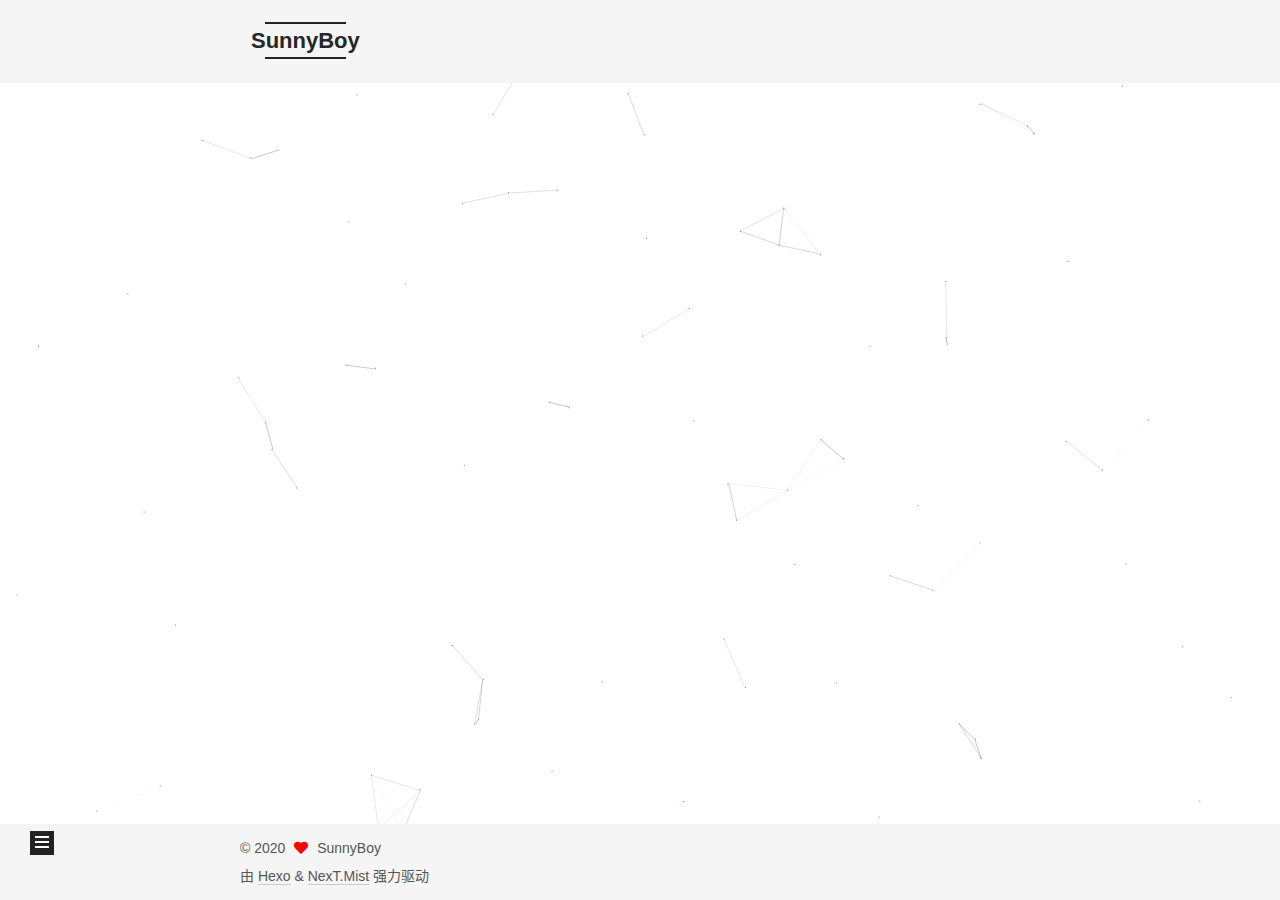
==== commit 5525fe4f: "Site updated: 2020-05-24 22:24:33" ====
--- a/archives/index.html
+++ b/archives/index.html
@@ -6,8 +6,8 @@
 <meta name="theme-color" content="#222">
 <meta name="generator" content="Hexo 4.2.1">
   <link rel="apple-touch-icon" sizes="180x180" href="/images/apple-touch-icon-next.png">
-  <link rel="icon" type="image/png" sizes="32x32" href="/images/favicon-32x32-next.png">
-  <link rel="icon" type="image/png" sizes="16x16" href="/images/favicon-16x16-next.png">
+  <link rel="icon" type="image/png" sizes="32x32" href="/images/%E7%88%B1%E5%BF%83.png">
+  <link rel="icon" type="image/png" sizes="16x16" href="/images/%E7%88%B1%E5%BF%83.png">
   <link rel="mask-icon" href="/images/logo.svg" color="#222">
 
 <link rel="stylesheet" href="/css/main.css">
@@ -121,6 +121,11 @@
     <a href="/tags/" rel="section"><i class="fa fa-tags fa-fw"></i>标签</a>
 
   </li>
+        <li class="menu-item menu-item-categories">
+
+    <a href="/categories/" rel="section"><i class="fa fa-th fa-fw"></i>分类</a>
+
+  </li>
         <li class="menu-item menu-item-archives">
 
     <a href="/archives/" rel="section"><i class="fa fa-archive fa-fw"></i>归档</a>
@@ -176,8 +181,8 @@
       </div>
 
       <div class="post-title">
-          <a class="post-title-link" href="/2020/05/24/%E6%95%B0%E6%8D%AE%E5%BA%93/" itemprop="url">
-            <span itemprop="name">数据库</span>
+          <a class="post-title-link" href="/2020/05/24/%E6%95%B0%E6%8D%AE%E5%BA%93%E8%A1%A8%E7%9A%84%E5%88%9B%E5%BB%BA%EF%BC%8C%E6%8F%92%E5%85%A5%EF%BC%8C%E5%88%A0%E9%99%A4%EF%BC%8C%E6%9F%A5%E8%AF%A2/" itemprop="url">
+            <span itemprop="name">数据库表的创建，查询，插入</span>
           </a>
       </div>
 
@@ -248,6 +253,8 @@
 
       <div class="site-overview-wrap sidebar-panel">
         <div class="site-author motion-element" itemprop="author" itemscope itemtype="http://schema.org/Person">
+    <img class="site-author-image" itemprop="image" alt="SunnyBoy"
+      src="/images/tx.jpg">
   <p class="site-author-name" itemprop="name">SunnyBoy</p>
   <div class="site-description" itemprop="description">学习</div>
 </div>
@@ -260,6 +267,18 @@
           <span class="site-state-item-name">日志</span>
         </a>
       </div>
+      <div class="site-state-item site-state-categories">
+            <a href="/categories/">
+          
+        <span class="site-state-item-count">1</span>
+        <span class="site-state-item-name">分类</span></a>
+      </div>
+      <div class="site-state-item site-state-tags">
+            <a href="/tags/">
+          
+        <span class="site-state-item-count">1</span>
+        <span class="site-state-item-name">标签</span></a>
+      </div>
   </nav>
 </div>
 
@@ -307,6 +326,7 @@
   </div>
 
   
+  <script color='' opacity='' zIndex='' count='' src="/lib/canvas-nest/canvas-nest-nomobile.min.js"></script>
   <script src="/lib/anime.min.js"></script>
   <script src="/lib/velocity/velocity.min.js"></script>
   <script src="/lib/velocity/velocity.ui.min.js"></script>
--- a/css/main.css
+++ b/css/main.css
@@ -1141,6 +1141,7 @@
   margin: 0 auto;
   max-width: 96px;
   padding: 2px;
+  border-radius: 50%;
 }
 .site-author-name {
   color: #f5f5f5;
@@ -1168,7 +1169,7 @@
 }
 .links-of-author a::before,
 .links-of-author span.exturl::before {
-  background: #ffe2f1;
+  background: #bd2b30;
   border-radius: 50%;
   content: ' ';
   display: inline-block;
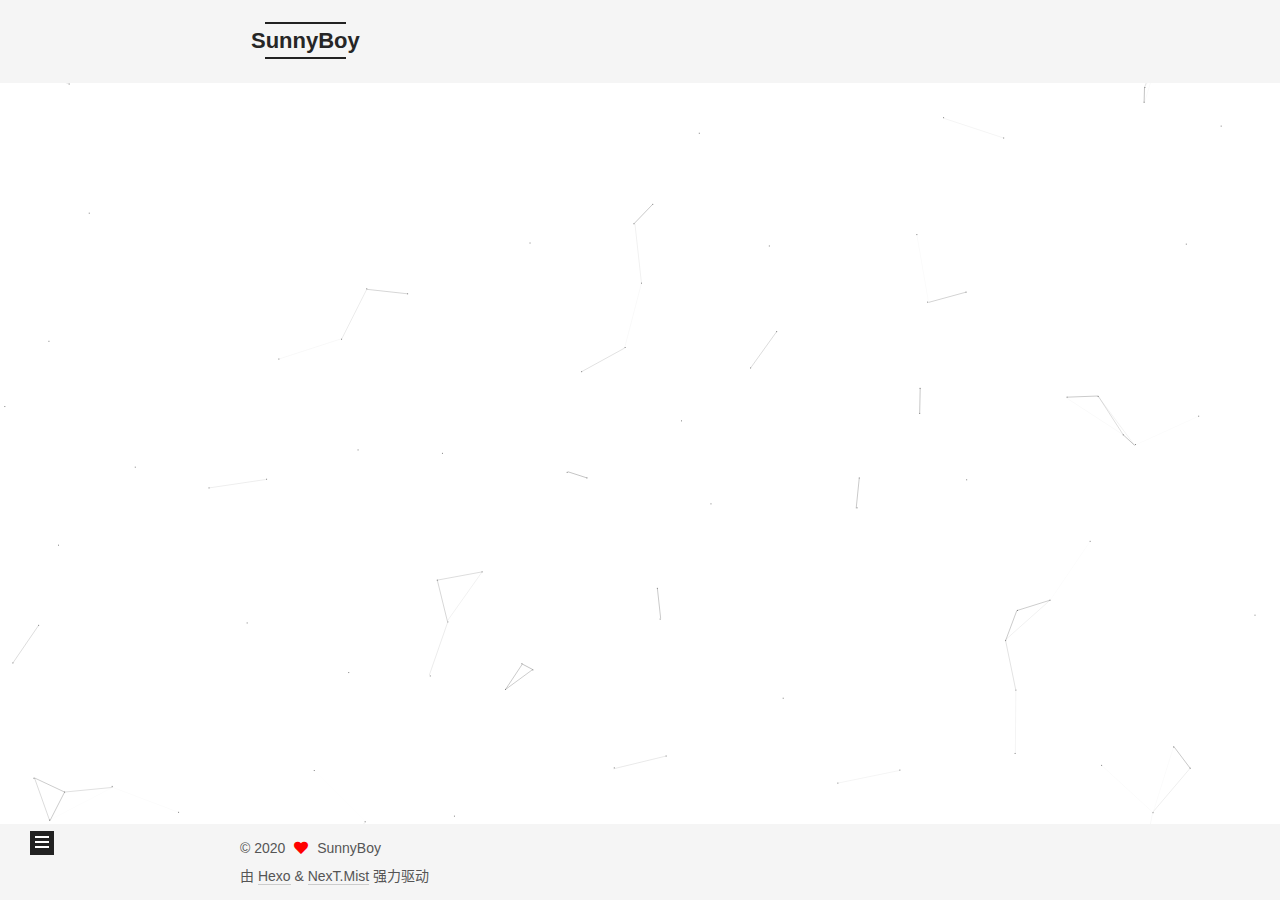
==== commit 84ef3b23: "Site updated: 2020-07-22 16:58:17" ====
--- a/archives/index.html
+++ b/archives/index.html
@@ -161,13 +161,33 @@
   <div class="post-block">
     <div class="posts-collapse">
       <div class="collection-title">
-        <span class="collection-header">嗯..! 目前共计 1 篇日志。 继续努力。</span>
+        <span class="collection-header">嗯..! 目前共计 2 篇日志。 继续努力。</span>
       </div>
 
       
     <div class="collection-year">
       <span class="collection-header">2020</span>
     </div>
+
+  <article itemscope itemtype="http://schema.org/Article">
+    <header class="post-header">
+
+      <div class="post-meta">
+        <time itemprop="dateCreated"
+              datetime="2020-07-22T16:53:46+08:00"
+              content="2020-07-22">
+          07-22
+        </time>
+      </div>
+
+      <div class="post-title">
+          <a class="post-title-link" href="/2020/07/22/Ubuntu%E5%9F%BA%E7%A1%80%E5%91%BD%E4%BB%A4/" itemprop="url">
+            <span itemprop="name">Ubuntu基础命令</span>
+          </a>
+      </div>
+
+    </header>
+  </article>
 
   <article itemscope itemtype="http://schema.org/Article">
     <header class="post-header">
@@ -263,7 +283,7 @@
       <div class="site-state-item site-state-posts">
           <a href="/archives/">
         
-          <span class="site-state-item-count">1</span>
+          <span class="site-state-item-count">2</span>
           <span class="site-state-item-name">日志</span>
         </a>
       </div>
--- a/css/main.css
+++ b/css/main.css
@@ -1169,7 +1169,7 @@
 }
 .links-of-author a::before,
 .links-of-author span.exturl::before {
-  background: #bd2b30;
+  background: #fff752;
   border-radius: 50%;
   content: ' ';
   display: inline-block;
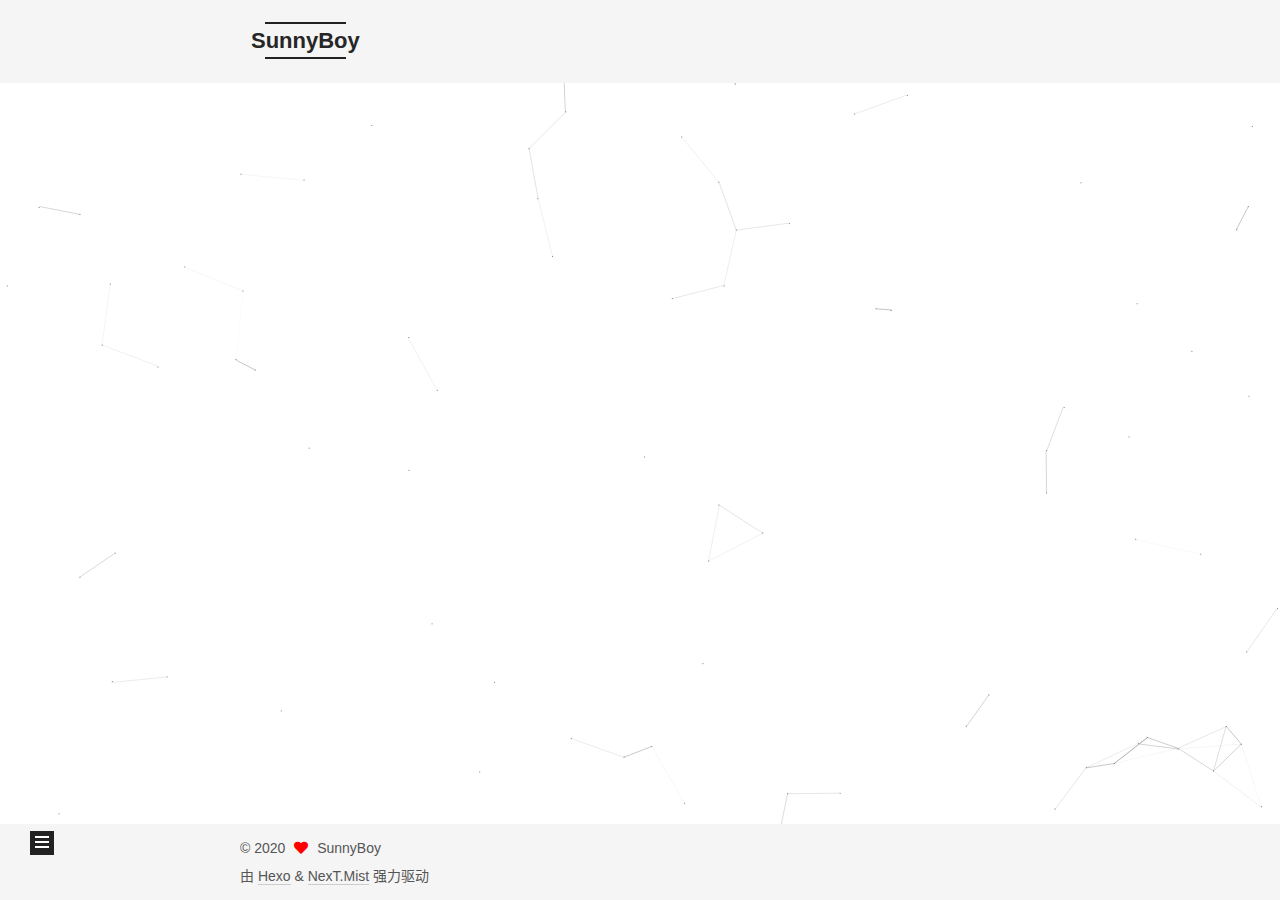
==== commit 05add92b: "Site updated: 2020-07-22 17:17:23" ====
--- a/archives/index.html
+++ b/archives/index.html
@@ -182,7 +182,7 @@
 
       <div class="post-title">
           <a class="post-title-link" href="/2020/07/22/Ubuntu%E5%9F%BA%E7%A1%80%E5%91%BD%E4%BB%A4/" itemprop="url">
-            <span itemprop="name">Ubuntu基础命令</span>
+            <span itemprop="name">Ubuntu基本命令</span>
           </a>
       </div>
 
@@ -290,13 +290,13 @@
       <div class="site-state-item site-state-categories">
             <a href="/categories/">
           
-        <span class="site-state-item-count">1</span>
+        <span class="site-state-item-count">2</span>
         <span class="site-state-item-name">分类</span></a>
       </div>
       <div class="site-state-item site-state-tags">
             <a href="/tags/">
           
-        <span class="site-state-item-count">1</span>
+        <span class="site-state-item-count">2</span>
         <span class="site-state-item-name">标签</span></a>
       </div>
   </nav>
--- a/css/main.css
+++ b/css/main.css
@@ -1169,7 +1169,7 @@
 }
 .links-of-author a::before,
 .links-of-author span.exturl::before {
-  background: #fff752;
+  background: #b421fb;
   border-radius: 50%;
   content: ' ';
   display: inline-block;
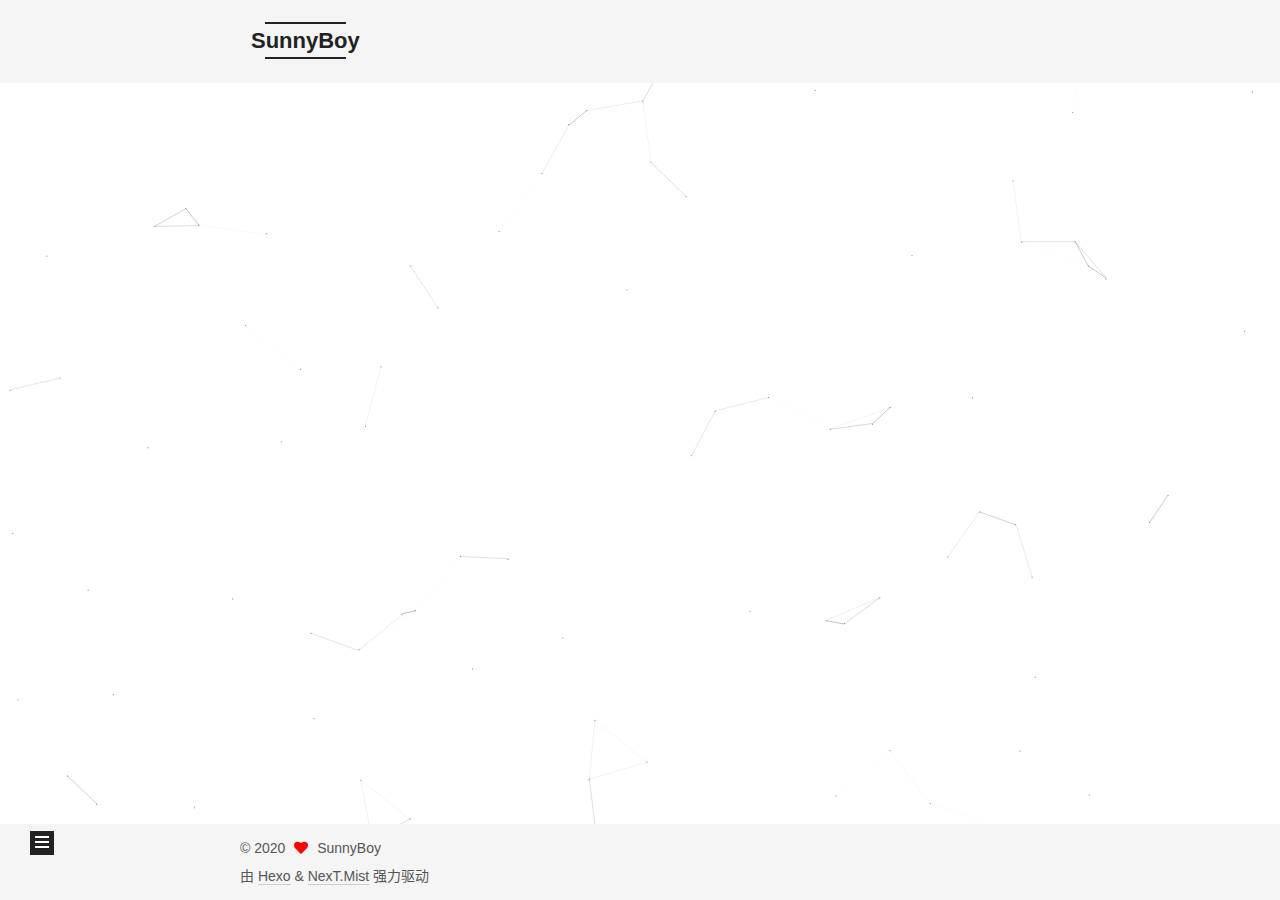
==== commit 7204b637: "Site updated: 2020-07-23 01:12:40" ====
--- a/archives/index.html
+++ b/archives/index.html
@@ -161,13 +161,33 @@
   <div class="post-block">
     <div class="posts-collapse">
       <div class="collection-title">
-        <span class="collection-header">嗯..! 目前共计 2 篇日志。 继续努力。</span>
+        <span class="collection-header">嗯..! 目前共计 3 篇日志。 继续努力。</span>
       </div>
 
       
     <div class="collection-year">
       <span class="collection-header">2020</span>
     </div>
+
+  <article itemscope itemtype="http://schema.org/Article">
+    <header class="post-header">
+
+      <div class="post-meta">
+        <time itemprop="dateCreated"
+              datetime="2020-07-23T01:09:50+08:00"
+              content="2020-07-23">
+          07-23
+        </time>
+      </div>
+
+      <div class="post-title">
+          <a class="post-title-link" href="/2020/07/23/Ubuntu%E5%8E%8B%E7%BC%A9%E5%8C%85%E7%AE%A1%E7%90%86/" itemprop="url">
+            <span itemprop="name">Ubuntu压缩包管理</span>
+          </a>
+      </div>
+
+    </header>
+  </article>
 
   <article itemscope itemtype="http://schema.org/Article">
     <header class="post-header">
@@ -283,7 +303,7 @@
       <div class="site-state-item site-state-posts">
           <a href="/archives/">
         
-          <span class="site-state-item-count">2</span>
+          <span class="site-state-item-count">3</span>
           <span class="site-state-item-name">日志</span>
         </a>
       </div>
--- a/css/main.css
+++ b/css/main.css
@@ -1169,7 +1169,7 @@
 }
 .links-of-author a::before,
 .links-of-author span.exturl::before {
-  background: #b421fb;
+  background: #73ff0a;
   border-radius: 50%;
   content: ' ';
   display: inline-block;
